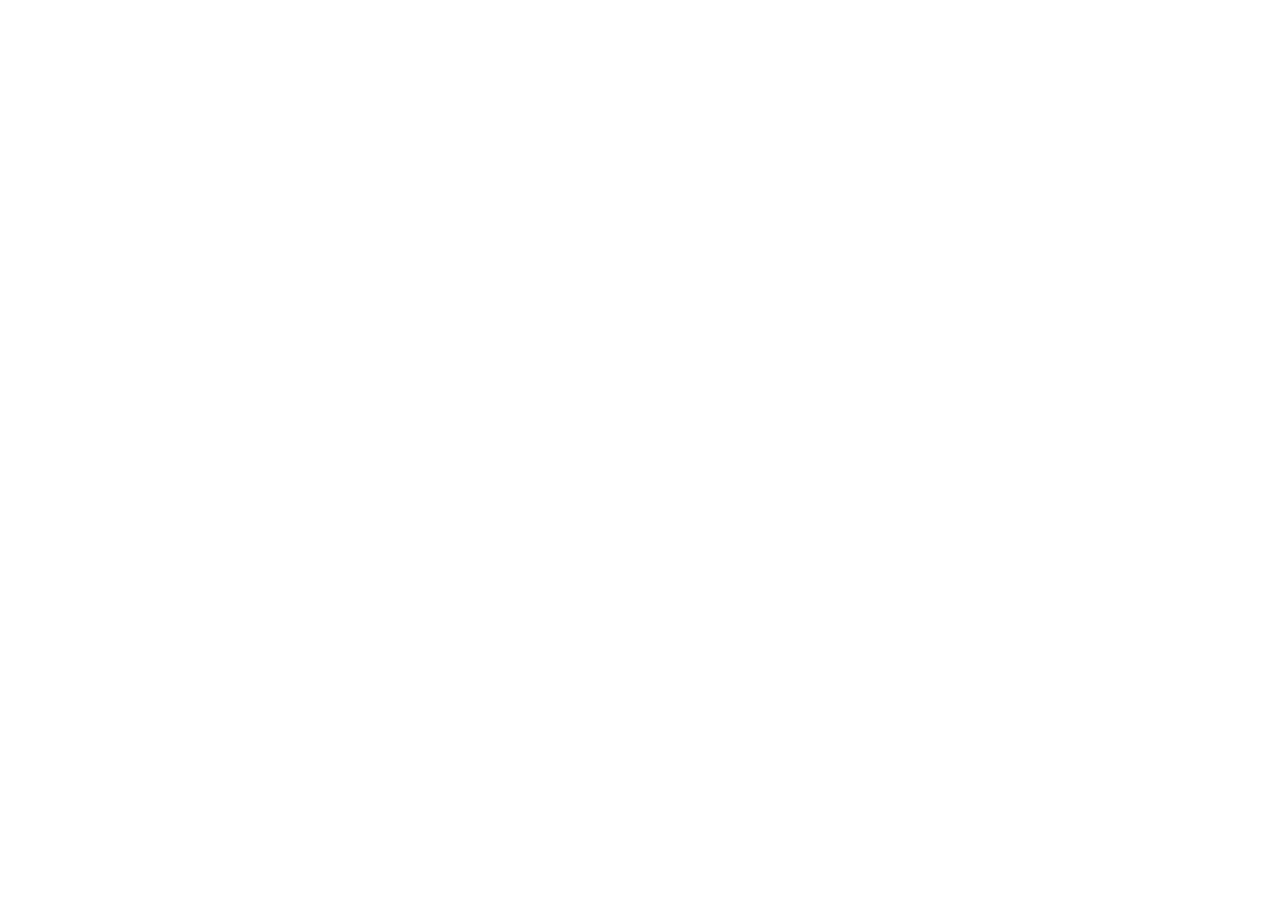
==== index.html @ bcfb3b86 "Index Setup" ====
<!doctype html>
<head>
<link rel="stylesheet" href="https://stackpath.bootstrapcdn.com/bootstrap/4.4.1/css/bootstrap.min.css" integrity="sha384-Vkoo8x4CGsO3+Hhxv8T/Q5PaXtkKtu6ug5TOeNV6gBiFeWPGFN9MuhOf23Q9Ifjh" crossorigin="anonymous">
<link rel="stylesheet" href="https://stackpath.bootstrapcdn.com/bootstrap/4.4.1/css/bootstrap.min.css" integrity="sha384-Vkoo8x4CGsO3+Hhxv8T/Q5PaXtkKtu6ug5TOeNV6gBiFeWPGFN9MuhOf23Q9Ifjh" crossorigin="anonymous">
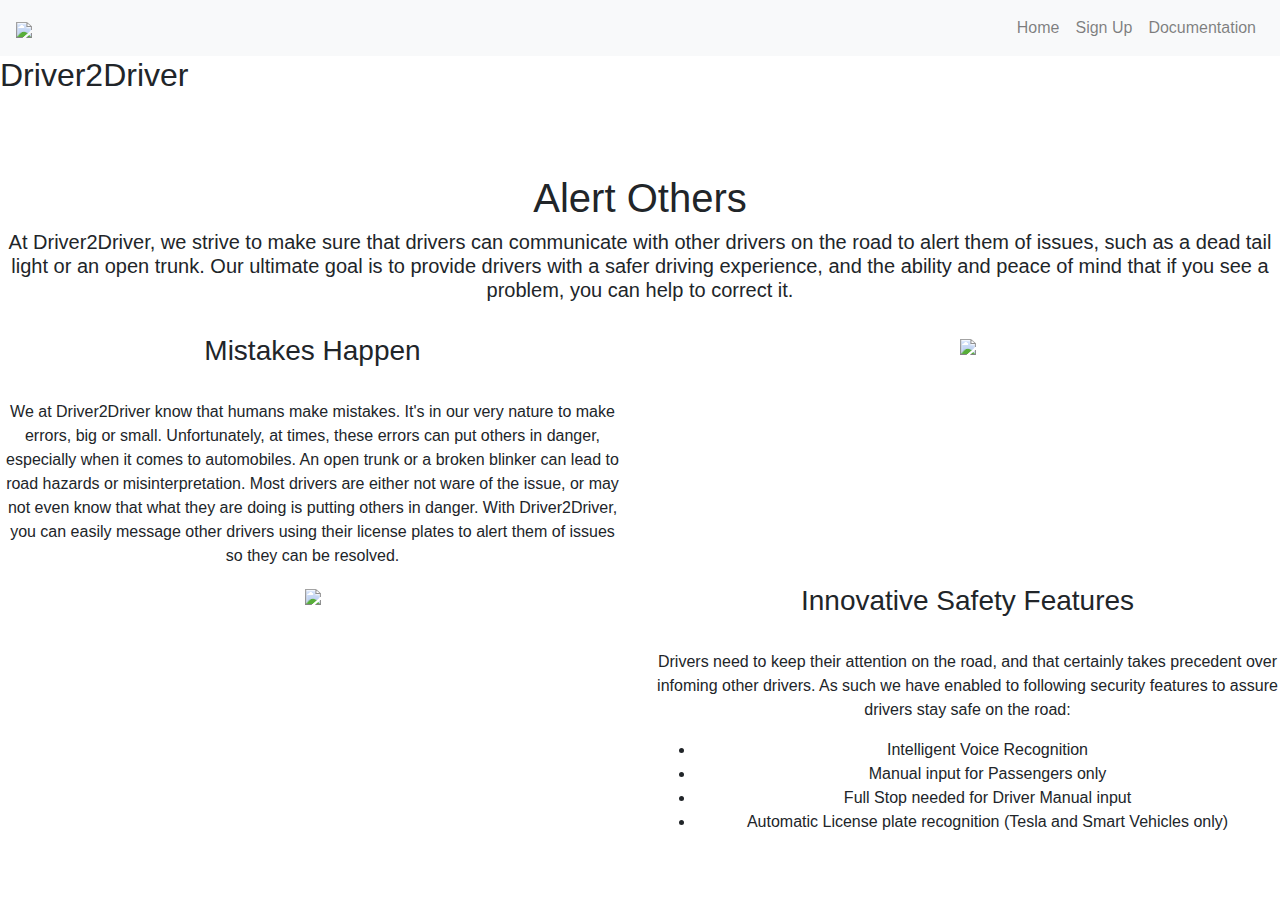
==== commit efdd5c97: "Add files via upload" ====
--- a/index.html
+++ b/index.html
@@ -1,4 +1,102 @@
 <!doctype html>
+<html>
 <head>
 <link rel="stylesheet" href="https://stackpath.bootstrapcdn.com/bootstrap/4.4.1/css/bootstrap.min.css" integrity="sha384-Vkoo8x4CGsO3+Hhxv8T/Q5PaXtkKtu6ug5TOeNV6gBiFeWPGFN9MuhOf23Q9Ifjh" crossorigin="anonymous">
-<link rel="stylesheet" href="https://stackpath.bootstrapcdn.com/bootstrap/4.4.1/css/bootstrap.min.css" integrity="sha384-Vkoo8x4CGsO3+Hhxv8T/Q5PaXtkKtu6ug5TOeNV6gBiFeWPGFN9MuhOf23Q9Ifjh" crossorigin="anonymous">+<link rel="stylesheet" href="https://stackpath.bootstrapcdn.com/bootstrap/4.4.1/css/bootstrap.min.css" integrity="sha384-Vkoo8x4CGsO3+Hhxv8T/Q5PaXtkKtu6ug5TOeNV6gBiFeWPGFN9MuhOf23Q9Ifjh" crossorigin="anonymous">
+<link rel="stylesheet" href="css/stylesheet.css">
+<link href="https://fonts.googleapis.com/css?family=Oswald&display=swap" rel="stylesheet">
+      
+</head>
+
+
+<!---NavBar--->
+<section id="nav-bar">
+<nav class="navbar navbar-expand-lg  navbar-light bg-light justify-content-right sticky-top">
+  <a href="index.html" class="navbar-brand"><img src="img/logo.png" class="img-fluid"> </a>
+  <button class="navbar-toggler" type="button" data-toggle="collapse" data-target="#navbarNav" aria-controls="navbarNav" aria-expanded="false" aria-label="Toggle navigation">
+	<span class="navbar-toggler-icon"></span>
+  </button>
+	<div class="collapse navbar-collapse justify-content-end" id="navbarNav">
+		<ul class="nav navbar-nav">
+		<li class="nav-item">
+			<a class="nav-link" href="#">Home<span class="sr-only">(current)</span></a>
+		</li>
+		<li class="nav-item">
+			<a class="nav-link" href="#">Sign Up</a>
+		</li>
+		<li class="nav-item">
+			<a class="nav-link" href="#">Documentation</a>
+		</li>
+		</ul>
+		</div>
+	</nav>
+</section>
+
+<!---End NavBar--->
+
+<!--Landing-->
+
+ <!-- ##### Title Area Start ##### -->
+    <div class="titleheader-area bg-img" style="background-image: url(img/cool-background.png);">
+        <div class="titleheaderContent">
+            <h2>Driver2Driver</h2>
+        </div>
+    </div>
+    <!-- bg gradients -->
+    <div class="color-gradient"></div>
+ <!-- ##### Title Area End ##### -->
+
+<!--- Body --->
+<br>
+<br>
+<br>
+<body>
+      <div class="flibson">
+            <center>
+                  <h1> Alert Others </h1>
+                        <h5 class="h3margin"> At Driver2Driver, we strive to make sure that drivers can communicate with other drivers on the road to alert them of issues, such as a dead tail light or an open trunk. Our ultimate goal is to provide drivers with a safer driving experience, and the ability and peace of mind that if you see a problem, you can help to correct it. 
+                        </h5>
+            </center>
+      </div>
+<br>
+<section>
+	<div clas="container">
+		<div class="row text-center">
+			<div class="col-md fonttheme">
+				<h3 class="fontpadding"> Mistakes Happen </h3>
+                        <br>
+				<p class="fonttheme-sm">We at Driver2Driver know that humans make mistakes. It's in our very nature to make errors, big or small. Unfortunately, at times, these errors can put others in danger, especially when it comes to automobiles. An open trunk or a broken blinker can lead to road hazards or misinterpretation. Most drivers are either not ware of the issue, or may not even know that what they are doing is putting others in danger. With Driver2Driver, you can easily message other drivers using their license plates to alert them of issues so they can be resolved. </p>
+			</div>
+			<div class="col-md">
+				<img src="https://external-content.duckduckgo.com/iu/?u=https%3A%2F%2Fd3vl3jxeh4ou3u.cloudfront.net%2FIISTD%2520Trunk%2520Open.jpg%3FAWSAccessKeyId%3DAKIAJNCWKHG7HVI6CO4A%26Expires%3D2082508151%26Signature%3D8i%252Bw%252FpmrhEoAo9R9%252F9AUhPN6sIA%253D&f=1&nofb=1" class="smimg img-fluid">
+			</div>
+		</div>
+	</div>
+ <div clas="container">
+		<div class="row text-center">
+                  			<div class="col-md">
+				<img src="https://www.washingtonpost.com/blogs/answer-sheet/files/2013/04/Safety-First-e1360187163570.jpg" class="smimg img-fluid">
+			</div>
+			<div class="col-md fonttheme">
+				<h3 class="fontpadding"> Innovative Safety Features </h3>
+                        <br>
+				<p class="fonttheme-sm">Drivers need to keep their attention on the road, and that certainly takes precedent over infoming other drivers. As such we have enabled to following security features to assure drivers stay safe on the road:
+                        <ul>
+                              <li class="fonttheme-sm"> Intelligent Voice Recognition </li>
+                              <li class="fonttheme-sm"> Manual input for Passengers only </li>
+                              <li class="fonttheme-sm"> Full Stop needed for Driver Manual input </li>
+                              <li class="fonttheme-sm"> Automatic License plate recognition (Tesla and Smart Vehicles only) </li>
+                        </p>
+			</div>
+		</div>
+	</div>
+            
+</section>
+</body>
+      
+<!--- JavaScript Libraries--->
+<script src="https://code.jquery.com/jquery-3.4.1.slim.min.js" integrity="sha384-J6qa4849blE2+poT4WnyKhv5vZF5SrPo0iEjwBvKU7imGFAV0wwj1yYfoRSJoZ+n" crossorigin="anonymous"></script>
+<script src="https://cdn.jsdelivr.net/npm/popper.js@1.16.0/dist/umd/popper.min.js" integrity="sha384-Q6E9RHvbIyZFJoft+2mJbHaEWldlvI9IOYy5n3zV9zzTtmI3UksdQRVvoxMfooAo" crossorigin="anonymous"></script>
+<script src="https://stackpath.bootstrapcdn.com/bootstrap/4.4.1/js/bootstrap.min.js" integrity="sha384-wfSDF2E50Y2D1uUdj0O3uMBJnjuUD4Ih7YwaYd1iqfktj0Uod8GCExl3Og8ifwB6" crossorigin="anonymous"></script>
+
+</html>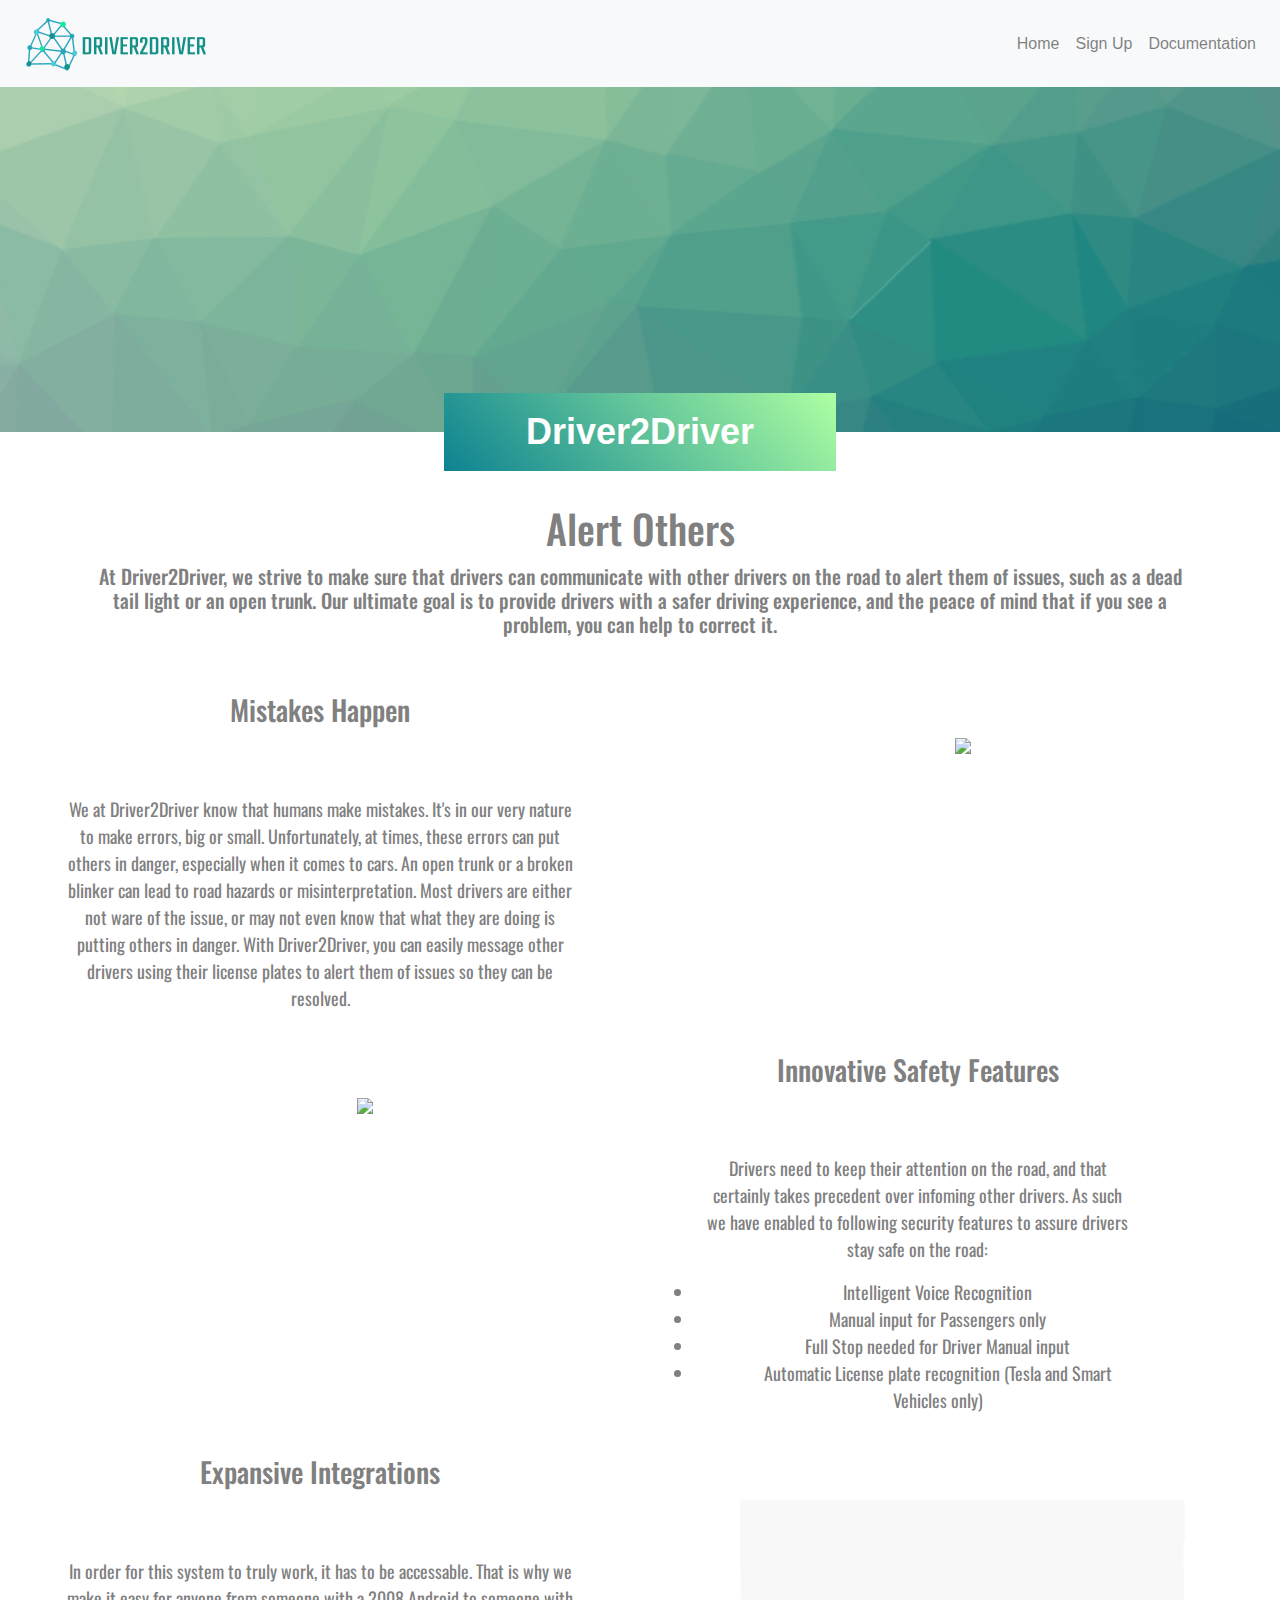
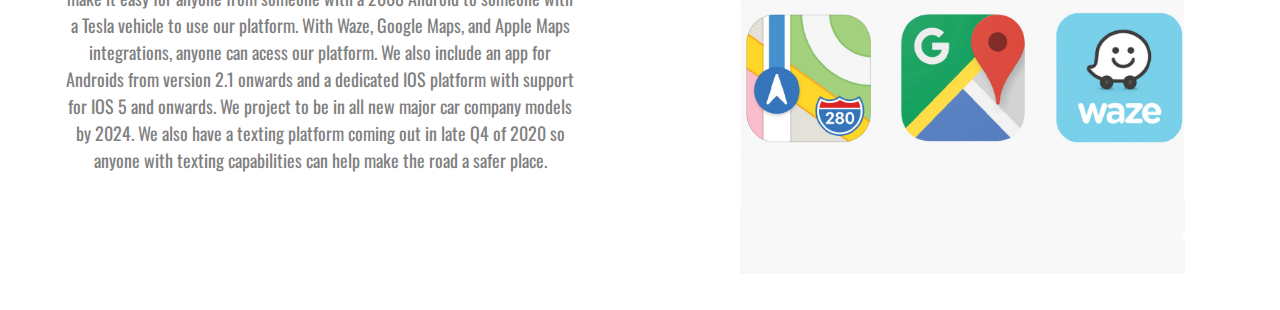
==== commit 3594bc91: "commit master" ====
--- a/index.html
+++ b/index.html
@@ -54,7 +54,7 @@
       <div class="flibson">
             <center>
                   <h1> Alert Others </h1>
-                        <h5 class="h3margin"> At Driver2Driver, we strive to make sure that drivers can communicate with other drivers on the road to alert them of issues, such as a dead tail light or an open trunk. Our ultimate goal is to provide drivers with a safer driving experience, and the ability and peace of mind that if you see a problem, you can help to correct it. 
+                        <h5 class="h3margin"> At Driver2Driver, we strive to make sure that drivers can communicate with other drivers on the road to alert them of issues, such as a dead tail light or an open trunk. Our ultimate goal is to provide drivers with a safer driving experience, and the peace of mind that if you see a problem, you can help to correct it. 
                         </h5>
             </center>
       </div>
@@ -65,14 +65,14 @@
 			<div class="col-md fonttheme">
 				<h3 class="fontpadding"> Mistakes Happen </h3>
                         <br>
-				<p class="fonttheme-sm">We at Driver2Driver know that humans make mistakes. It's in our very nature to make errors, big or small. Unfortunately, at times, these errors can put others in danger, especially when it comes to automobiles. An open trunk or a broken blinker can lead to road hazards or misinterpretation. Most drivers are either not ware of the issue, or may not even know that what they are doing is putting others in danger. With Driver2Driver, you can easily message other drivers using their license plates to alert them of issues so they can be resolved. </p>
+				<p class="fonttheme-sm">We at Driver2Driver know that humans make mistakes. It's in our very nature to make errors, big or small. Unfortunately, at times, these errors can put others in danger, especially when it comes to cars. An open trunk or a broken blinker can lead to road hazards or misinterpretation. Most drivers are either not ware of the issue, or may not even know that what they are doing is putting others in danger. With Driver2Driver, you can easily message other drivers using their license plates to alert them of issues so they can be resolved. </p>
 			</div>
 			<div class="col-md">
 				<img src="https://external-content.duckduckgo.com/iu/?u=https%3A%2F%2Fd3vl3jxeh4ou3u.cloudfront.net%2FIISTD%2520Trunk%2520Open.jpg%3FAWSAccessKeyId%3DAKIAJNCWKHG7HVI6CO4A%26Expires%3D2082508151%26Signature%3D8i%252Bw%252FpmrhEoAo9R9%252F9AUhPN6sIA%253D&f=1&nofb=1" class="smimg img-fluid">
 			</div>
 		</div>
 	</div>
- <div clas="container">
+ <div class="container">
 		<div class="row text-center">
                   			<div class="col-md">
 				<img src="https://www.washingtonpost.com/blogs/answer-sheet/files/2013/04/Safety-First-e1360187163570.jpg" class="smimg img-fluid">
@@ -90,8 +90,35 @@
 			</div>
 		</div>
 	</div>
-            
+            <div clas="container">
+		<div class="row text-center">
+			<div class="col-md fonttheme">
+				<h3 class="fontpadding"> Expansive Integrations </h3>
+                        <br>
+				<p class="fonttheme-sm">In order for this system to truly work, it has to be accessable. That is why we make it easy for anyone from someone with a 2008 Android to someone with a Tesla vehicle to use our platform. With Waze, Google Maps, and Apple Maps integrations, anyone can acess our platform. We also include an app for Androids from version 2.1 onwards and a dedicated IOS platform with support for IOS 5 and onwards. We project to be in all new major car company models by 2024. We also have a texting platform coming out in late Q4 of 2020 so anyone with texting capabilities can help make the road a safer place. </p>
+			</div>
+			<div class="col-md">
+				<img src="img/maps.png" class="smimg img-fluid">
+			</div>
+		</div>
+	</div>
 </section>
+<section>
+<p id="demo"></p>
+<element onscroll="demo">
+<script>
+var i = 0;
+var txt = 'Lorem ipsum dummy text blabla.';
+var speed = 50;
+
+function typeWriter() {
+  if (i < txt.length) {
+    document.getElementById("demo").innerHTML += txt.charAt(i);
+    i++;
+    setTimeout(typeWriter, speed);
+  }
+}
+</script>
 </body>
       
 <!--- JavaScript Libraries--->
--- a/css/stylesheet.css
+++ b/css/stylesheet.css
@@ -0,0 +1,123 @@
+/* title header */
+.titleheader-area {
+  position: relative;
+  z-index: 10;
+  width: 100%;
+  height: 345px; }
+  @media only screen and (min-width: 992px) and (max-width: 1199px) {
+    .titleheader-area {
+      height: 270px; } }
+  @media only screen and (min-width: 768px) and (max-width: 991px) {
+    .titleheader-area {
+      height: 250px; } }
+  @media only screen and (max-width: 767px) {
+    .titleheader-area {
+      height: 220px; } }
+  .titleheader-area .titleheaderContent {
+    position: absolute;
+    width: 392px;
+    height: 78px;
+    bottom: -39px;
+    left: 50%;
+    margin-left: -196px;
+    z-index: 100;
+      background: rgb(13,130,145);
+      background: linear-gradient(48deg, rgba(13,130,145,1) 0%, rgba(173,255,162,1) 100%);rgba(13,130,145,1) 100%); rgba(13,145,20,1) 100%);progid:DXImageTransform.Microsoft.gradient(startColorstr="#007eda",endColorstr="#fb1506",GradientType=1);
+    text-align: center; }
+    @media only screen and (max-width: 767px) {
+      .titleheader-area .titleheaderContent {
+        width: 280px;
+        margin-left: -140px; } }
+    .titleheader-area .titleheaderContent h2 {
+      font-size: 36px;
+      color: #ffffff;
+      margin-bottom: 0;
+      line-height: 78px;
+      font-weight: 900; }
+      @media only screen and (min-width: 768px) and (max-width: 991px) {
+        .titleheader-area .titleheaderContent h2 {
+          font-size: 30px; } }
+      @media only screen and (max-width: 767px) {
+        .titleheader-area .titleheaderContent h2 {
+          font-size: 26px; } }
+
+/* header image css */
+.bg-img {
+  background-position: center center;
+  background-size: cover;
+  background-repeat: no-repeat; }
+  
+.bg-overlay2 {
+  position: relative;
+  z-index: 2;
+  background-position: center center;
+  background-size: cover; }
+  .bg-overlay2::after {
+    background-color: rgba(21, 4, 48, 0.5);
+    position: absolute;
+    z-index: -1;
+    top: 0;
+    left: 0;
+    width: 100%;
+    height: 100%;
+    content: ""; }
+
+.flibson{
+        font-family: 'Oswald', sans-serif;
+        font-size: 48px;
+        color: gray;
+      }
+
+.h3margin{
+      margin-top: 12px;
+      margin-left: 90px;
+      margin-right: 90px;
+}
+
+/* Fonts and Text Classes */
+.dmg {
+	font-family: 'Oswald', sans-serif;
+	font-weight: 900;
+	padding: 50px 50px 20px; }
+
+.fonttheme {
+	font-family: 'Oswald', sans-serif;
+	font-size: 150%;
+      color:gray;
+}
+	
+.fonttheme-sm {
+	font-family: 'Oswald', sans-serif;
+	font-size: 75%;
+      padding: 25px 50px 25px 50px;
+      }
+
+.fonttheme-sm {
+	font-family: 'Oswald', sans-serif;
+	font-size: 75%;
+      padding: 0px 50px 0px 50px;
+      }
+	
+.fontpadding {
+	padding: 25px 50px; }
+	
+/* Image Classes */
+
+.smimg {
+	padding: 70px 25px 20px 30px;
+	max-width: 500px;
+	width: 100%}
+	
+.image-fluid-custom {
+	width: 100% }
+	
+.fit {
+	width: 225px;
+	height: auto; }
+	
+.row {
+	padding: 0 !important;
+	margin: 0 !important; }
+	
+.bruhimage {
+margin-top:  75px;  }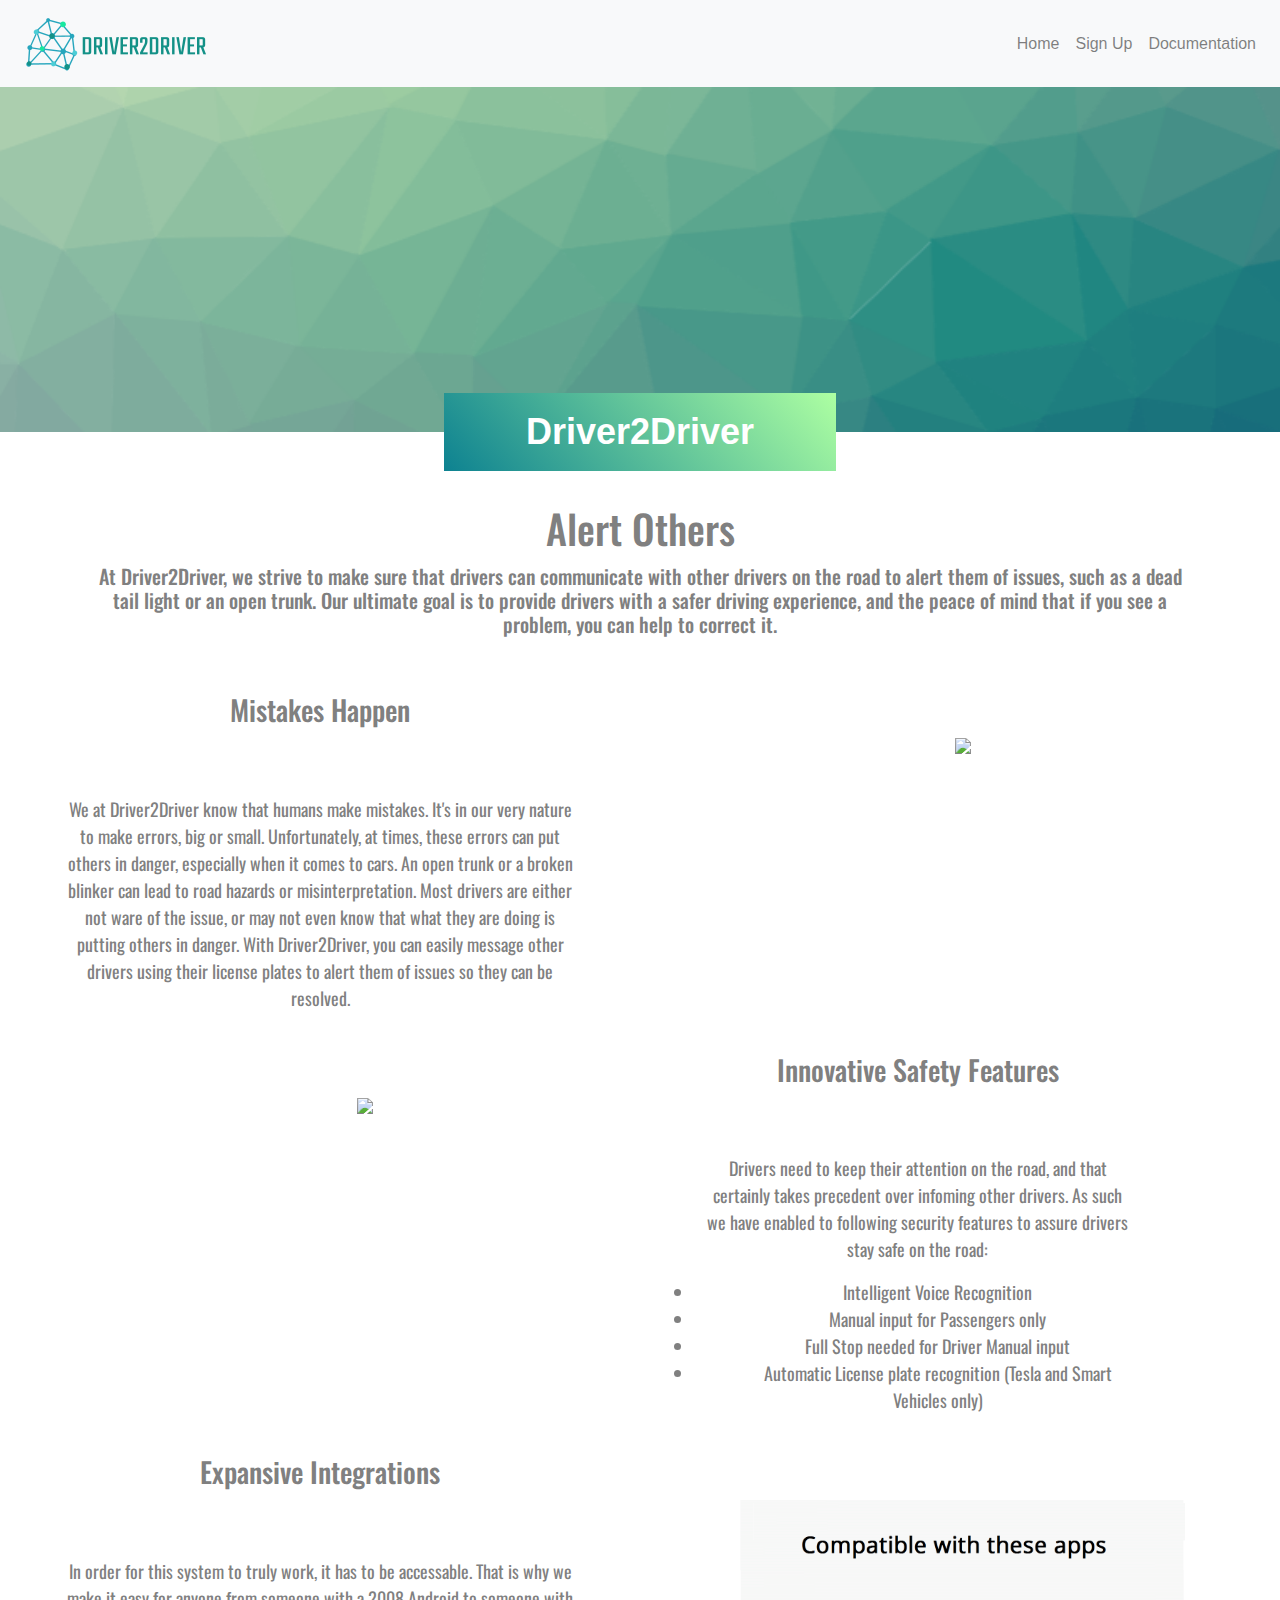
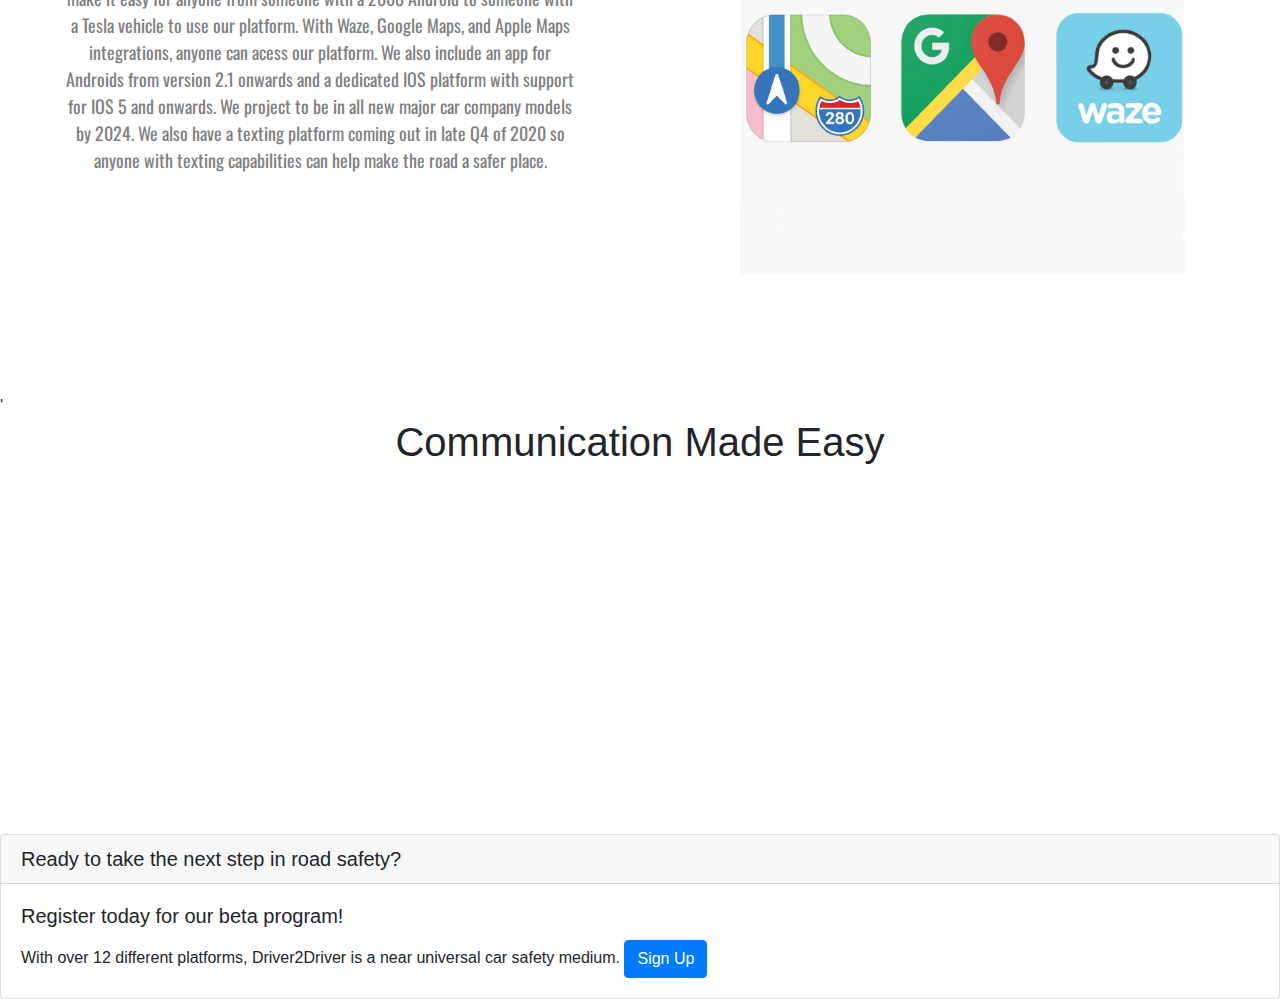
==== commit 65a9e49e: "bruh moment" ====
--- a/index.html
+++ b/index.html
@@ -4,6 +4,7 @@
 <link rel="stylesheet" href="https://stackpath.bootstrapcdn.com/bootstrap/4.4.1/css/bootstrap.min.css" integrity="sha384-Vkoo8x4CGsO3+Hhxv8T/Q5PaXtkKtu6ug5TOeNV6gBiFeWPGFN9MuhOf23Q9Ifjh" crossorigin="anonymous">
 <link rel="stylesheet" href="https://stackpath.bootstrapcdn.com/bootstrap/4.4.1/css/bootstrap.min.css" integrity="sha384-Vkoo8x4CGsO3+Hhxv8T/Q5PaXtkKtu6ug5TOeNV6gBiFeWPGFN9MuhOf23Q9Ifjh" crossorigin="anonymous">
 <link rel="stylesheet" href="css/stylesheet.css">
+<link rel="stylesheet" href="https://cdnjs.cloudflare.com/ajax/libs/animate.css/3.7.2/animate.min.css">
 <link href="https://fonts.googleapis.com/css?family=Oswald&display=swap" rel="stylesheet">
       
 </head>
@@ -19,7 +20,7 @@
 	<div class="collapse navbar-collapse justify-content-end" id="navbarNav">
 		<ul class="nav navbar-nav">
 		<li class="nav-item">
-			<a class="nav-link" href="#">Home<span class="sr-only">(current)</span></a>
+			<a class="nav-link" href="#">Home<span class="nav-pill sr-only">(current)</span></a>
 		</li>
 		<li class="nav-item">
 			<a class="nav-link" href="#">Sign Up</a>
@@ -103,27 +104,38 @@
 		</div>
 	</div>
 </section>
+<section class="margintop">'
+	<center>
+		<h1>Communication Made Easy</h1>
+		<br>
+		<p class="animate wow jackInTheBox">Siri, tell 6W7-839 "FYI, Your Tail light is out"</p>
+		<div class="animate bounceInLeft">
+			<img class="animated fadeInLeft wow image-fluid-custom" src="img/message1.png">
+		</div>
+		<div>
+			<img class="animated fadeInRight wow image-fluid-custom" src="img/message2.png">
+		</div>
+	</div>
+</section
 <section>
-<p id="demo"></p>
-<element onscroll="demo">
-<script>
-var i = 0;
-var txt = 'Lorem ipsum dummy text blabla.';
-var speed = 50;
+<div class="card marginfooter">
+  <h5 class="card-header">Ready to take the next step in road safety?</h5>
+  <div class="card-body">
+    <h5 class="card-title">Register today for our beta program!</h5>
+    <p class="card-text">With over 12 different platforms, Driver2Driver is a near universal car safety medium.
+    <a href="#" class="btn btn-primary">Sign Up</a>
+  </div>
+</div>
+</section>
 
-function typeWriter() {
-  if (i < txt.length) {
-    document.getElementById("demo").innerHTML += txt.charAt(i);
-    i++;
-    setTimeout(typeWriter, speed);
-  }
-}
-</script>
 </body>
       
 <!--- JavaScript Libraries--->
 <script src="https://code.jquery.com/jquery-3.4.1.slim.min.js" integrity="sha384-J6qa4849blE2+poT4WnyKhv5vZF5SrPo0iEjwBvKU7imGFAV0wwj1yYfoRSJoZ+n" crossorigin="anonymous"></script>
 <script src="https://cdn.jsdelivr.net/npm/popper.js@1.16.0/dist/umd/popper.min.js" integrity="sha384-Q6E9RHvbIyZFJoft+2mJbHaEWldlvI9IOYy5n3zV9zzTtmI3UksdQRVvoxMfooAo" crossorigin="anonymous"></script>
 <script src="https://stackpath.bootstrapcdn.com/bootstrap/4.4.1/js/bootstrap.min.js" integrity="sha384-wfSDF2E50Y2D1uUdj0O3uMBJnjuUD4Ih7YwaYd1iqfktj0Uod8GCExl3Og8ifwB6" crossorigin="anonymous"></script>
-
+              <script src="js/wow.js"></script>
+              <script>
+              new WOW().init();
+              </script>
 </html>--- a/css/stylesheet.css
+++ b/css/stylesheet.css
@@ -109,7 +109,7 @@
 	width: 100%}
 	
 .image-fluid-custom {
-	width: 100% }
+	max-width: 400px; }
 	
 .fit {
 	width: 225px;
@@ -120,4 +120,13 @@
 	margin: 0 !important; }
 	
 .bruhimage {
-margin-top:  75px;  }+margin-top:  75px;  }
+
+.margintop {
+Margin-top:  100px; }
+
+.marginfooter {
+Margin-top:  100px; }
+
+
+
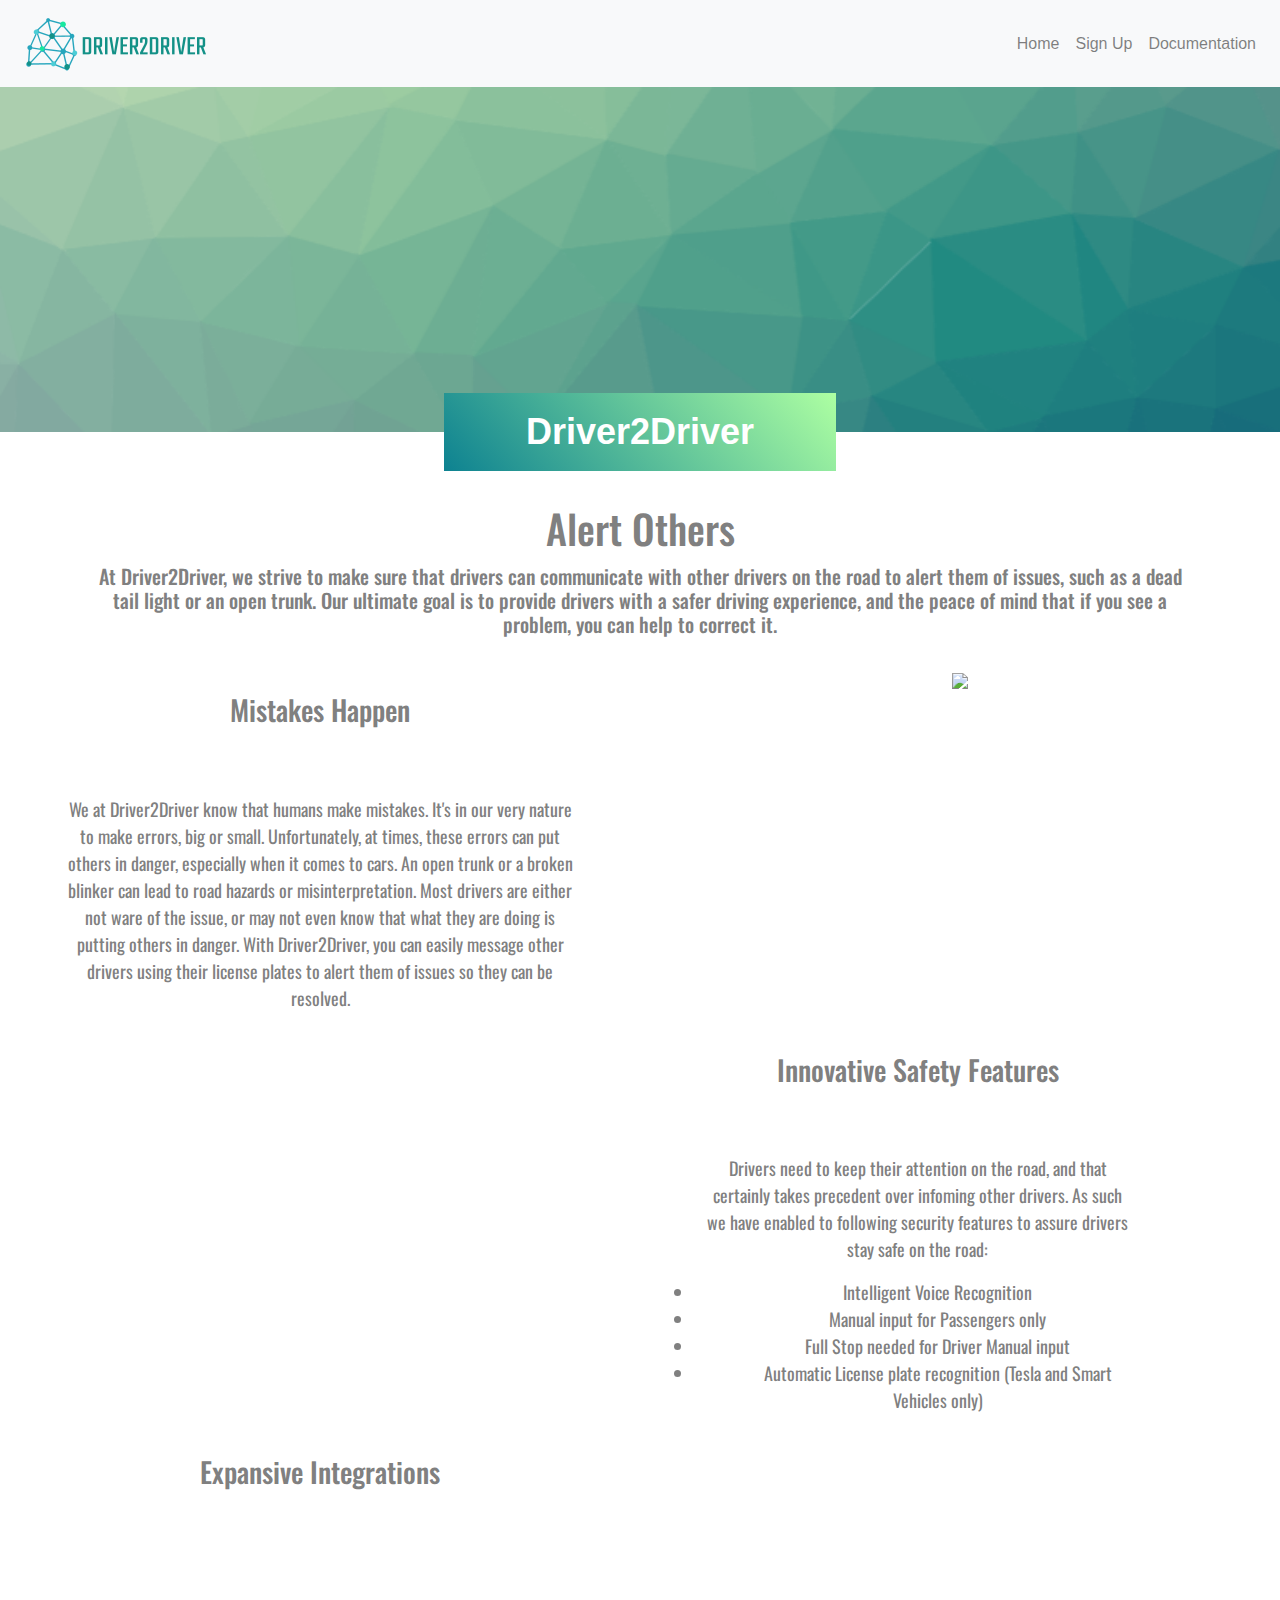
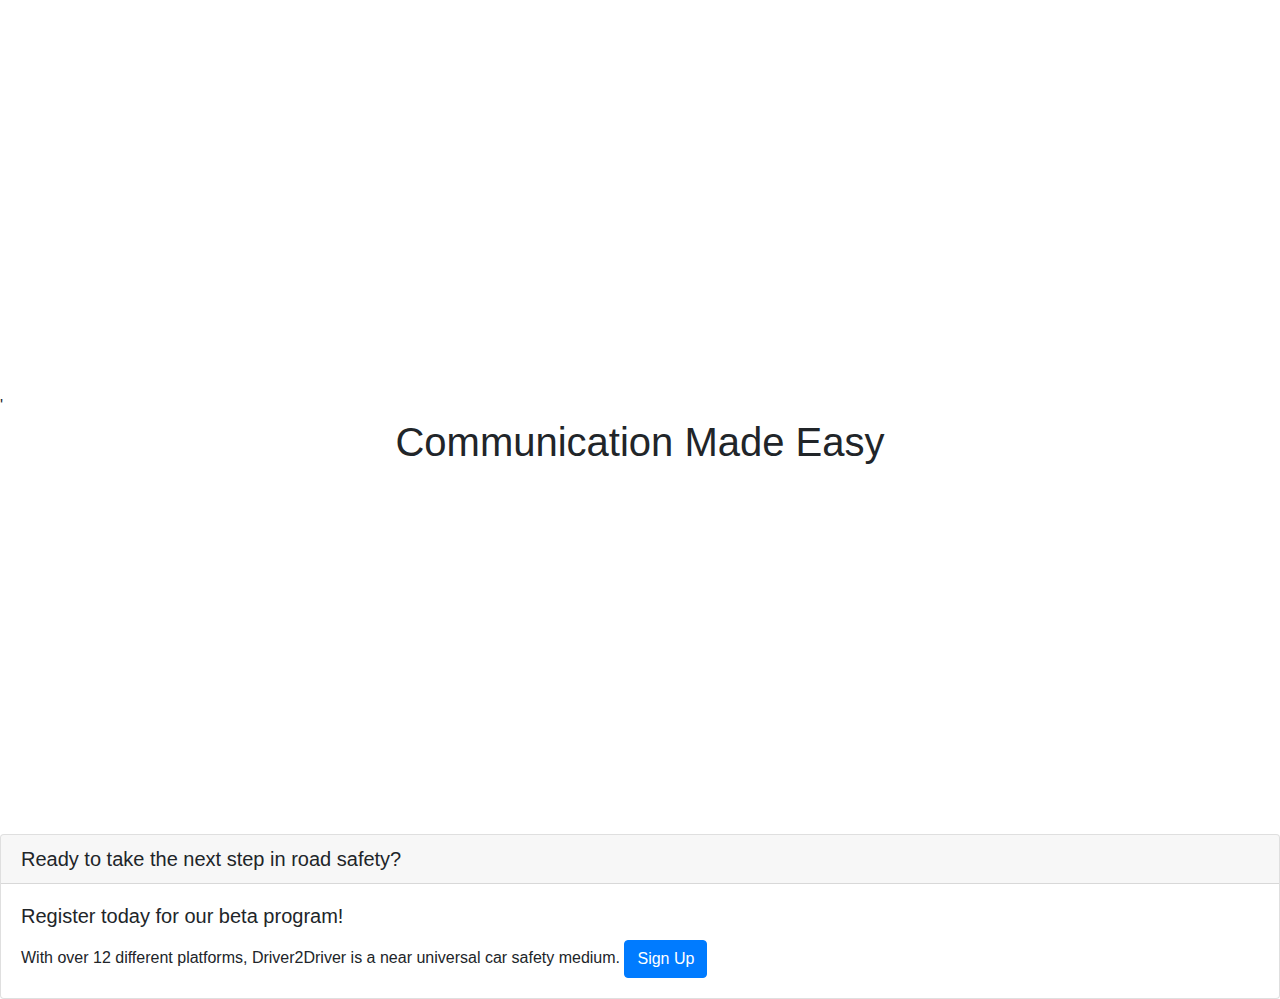
==== commit cd632b47: "bruhmomento" ====
--- a/index.html
+++ b/index.html
@@ -23,7 +23,7 @@
 			<a class="nav-link" href="#">Home<span class="nav-pill sr-only">(current)</span></a>
 		</li>
 		<li class="nav-item">
-			<a class="nav-link" href="#">Sign Up</a>
+			<a class="nav-link" href="signup.html">Sign Up</a>
 		</li>
 		<li class="nav-item">
 			<a class="nav-link" href="#">Documentation</a>
@@ -66,17 +66,17 @@
 			<div class="col-md fonttheme">
 				<h3 class="fontpadding"> Mistakes Happen </h3>
                         <br>
-				<p class="fonttheme-sm">We at Driver2Driver know that humans make mistakes. It's in our very nature to make errors, big or small. Unfortunately, at times, these errors can put others in danger, especially when it comes to cars. An open trunk or a broken blinker can lead to road hazards or misinterpretation. Most drivers are either not ware of the issue, or may not even know that what they are doing is putting others in danger. With Driver2Driver, you can easily message other drivers using their license plates to alert them of issues so they can be resolved. </p>
+				<p class="fonttheme-sm wow fadeInLeft animate">We at Driver2Driver know that humans make mistakes. It's in our very nature to make errors, big or small. Unfortunately, at times, these errors can put others in danger, especially when it comes to cars. An open trunk or a broken blinker can lead to road hazards or misinterpretation. Most drivers are either not ware of the issue, or may not even know that what they are doing is putting others in danger. With Driver2Driver, you can easily message other drivers using their license plates to alert them of issues so they can be resolved. </p>
 			</div>
 			<div class="col-md">
-				<img src="https://external-content.duckduckgo.com/iu/?u=https%3A%2F%2Fd3vl3jxeh4ou3u.cloudfront.net%2FIISTD%2520Trunk%2520Open.jpg%3FAWSAccessKeyId%3DAKIAJNCWKHG7HVI6CO4A%26Expires%3D2082508151%26Signature%3D8i%252Bw%252FpmrhEoAo9R9%252F9AUhPN6sIA%253D&f=1&nofb=1" class="smimg img-fluid">
+				<img class="wow fadeInRight animate img-fluid" src="https://external-content.duckduckgo.com/iu/?u=https%3A%2F%2Fd3vl3jxeh4ou3u.cloudfront.net%2FIISTD%2520Trunk%2520Open.jpg%3FAWSAccessKeyId%3DAKIAJNCWKHG7HVI6CO4A%26Expires%3D2082508151%26Signature%3D8i%252Bw%252FpmrhEoAo9R9%252F9AUhPN6sIA%253D&f=1&nofb=1" class="smimg img-fluid">
 			</div>
 		</div>
 	</div>
  <div class="container">
 		<div class="row text-center">
                   			<div class="col-md">
-				<img src="https://www.washingtonpost.com/blogs/answer-sheet/files/2013/04/Safety-First-e1360187163570.jpg" class="smimg img-fluid">
+				<img class="wow fadeInRight animate img-fluid bruhimage" src="https://www.washingtonpost.com/blogs/answer-sheet/files/2013/04/Safety-First-e1360187163570.jpg" class="smimg img-fluid">
 			</div>
 			<div class="col-md fonttheme">
 				<h3 class="fontpadding"> Innovative Safety Features </h3>
@@ -96,10 +96,10 @@
 			<div class="col-md fonttheme">
 				<h3 class="fontpadding"> Expansive Integrations </h3>
                         <br>
-				<p class="fonttheme-sm">In order for this system to truly work, it has to be accessable. That is why we make it easy for anyone from someone with a 2008 Android to someone with a Tesla vehicle to use our platform. With Waze, Google Maps, and Apple Maps integrations, anyone can acess our platform. We also include an app for Androids from version 2.1 onwards and a dedicated IOS platform with support for IOS 5 and onwards. We project to be in all new major car company models by 2024. We also have a texting platform coming out in late Q4 of 2020 so anyone with texting capabilities can help make the road a safer place. </p>
+				<p class="fonttheme-sm img-fluid animate wow fadeInLeft">In order for this system to truly work, it has to be accessable. That is why we make it easy for anyone from someone with a 2008 Android to someone with a Tesla vehicle to use our platform. With Waze, Google Maps, and Apple Maps integrations, anyone can acess our platform. We also include an app for Androids from version 2.1 onwards and a dedicated IOS platform with support for IOS 5 and onwards. We project to be in all new major car company models by 2024. We also have a texting platform coming out in late Q4 of 2020 so anyone with texting capabilities can help make the road a safer place. </p>
 			</div>
 			<div class="col-md">
-				<img src="img/maps.png" class="smimg img-fluid">
+				<img src="img/maps.png" class="smimg img-fluid animate wow fadeInRight">
 			</div>
 		</div>
 	</div>
@@ -123,7 +123,7 @@
   <div class="card-body">
     <h5 class="card-title">Register today for our beta program!</h5>
     <p class="card-text">With over 12 different platforms, Driver2Driver is a near universal car safety medium.
-    <a href="#" class="btn btn-primary">Sign Up</a>
+    <a href="signup.html" class="btn btn-primary">Sign Up</a>
   </div>
 </div>
 </section>
